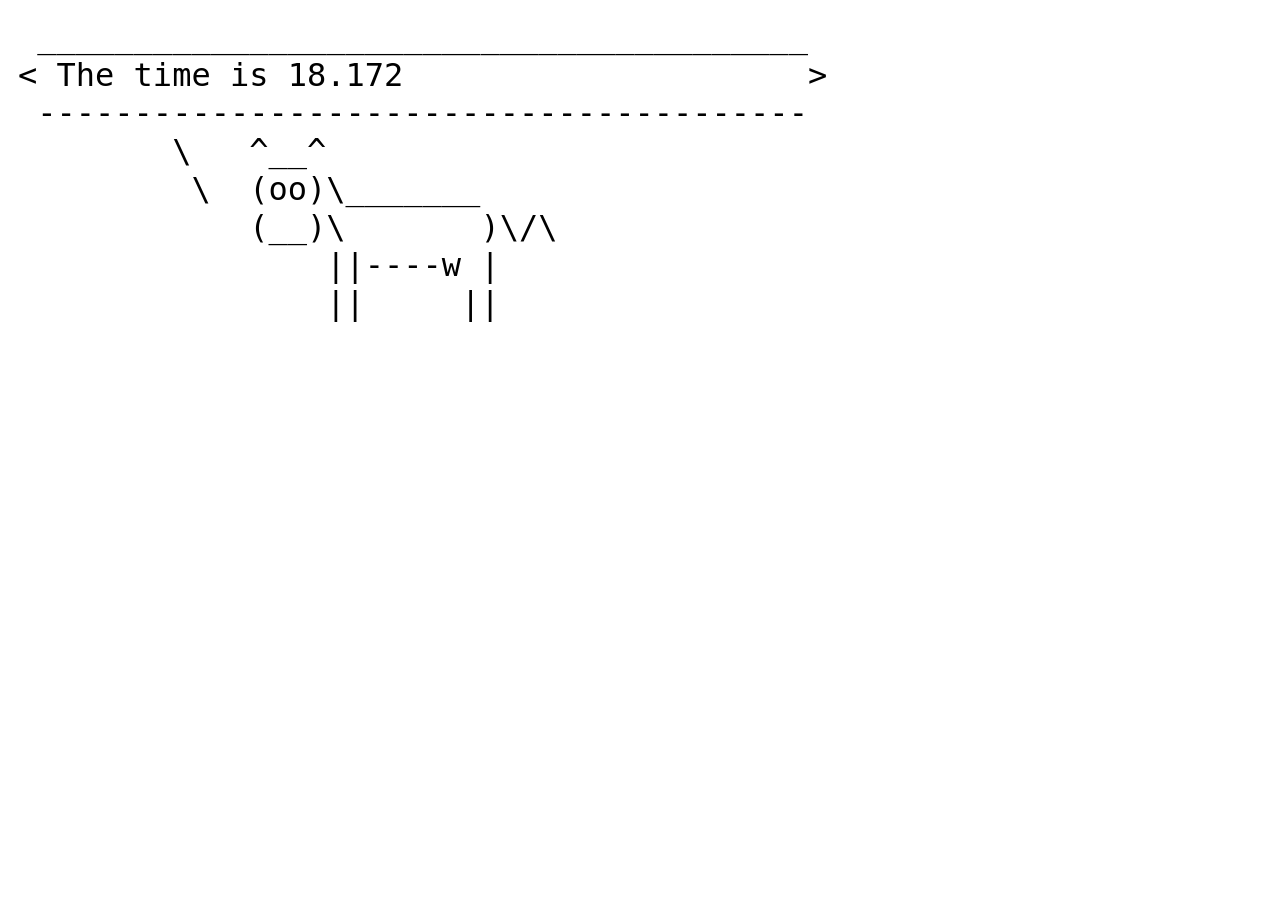
==== cowtime.html @ f07a4c35 "added cow time" ====
<html>
	<head></head>
	<body style="padding:10px">
		<p style="white-space:pre;font-family:Monaco, monospace;font-size:2em"> ________________________________________
< The time is <span id="kstime"></span>                     >
 ----------------------------------------
        \   ^__^
         \  (oo)\_______
            (__)\       )\/\
                ||----w |	
                ||     ||
		</p>
		<script>
		function updateTime(){
				var currentdate = new Date();
				var currentTime = ((currentdate.getHours()*60*60+currentdate.getMinutes()*60+currentdate.getSeconds())/1000);
				if(currentTime<10){
					currentTime = " "+currentTime.toString();
				}
				if(currentTime.toString().length <= 2) {
					currentTime = currentTime+".";
				}
				currentTime = currentTime.toString().padEnd(6,'0');
				document.getElementById("kstime").innerHTML = currentTime;
				document.title = "The cow says the time is "+currentTime+"ks";
			 }
			 updateTime();
			 var x = setInterval(updateTime, 100);
		</script>
	</body>
</html>
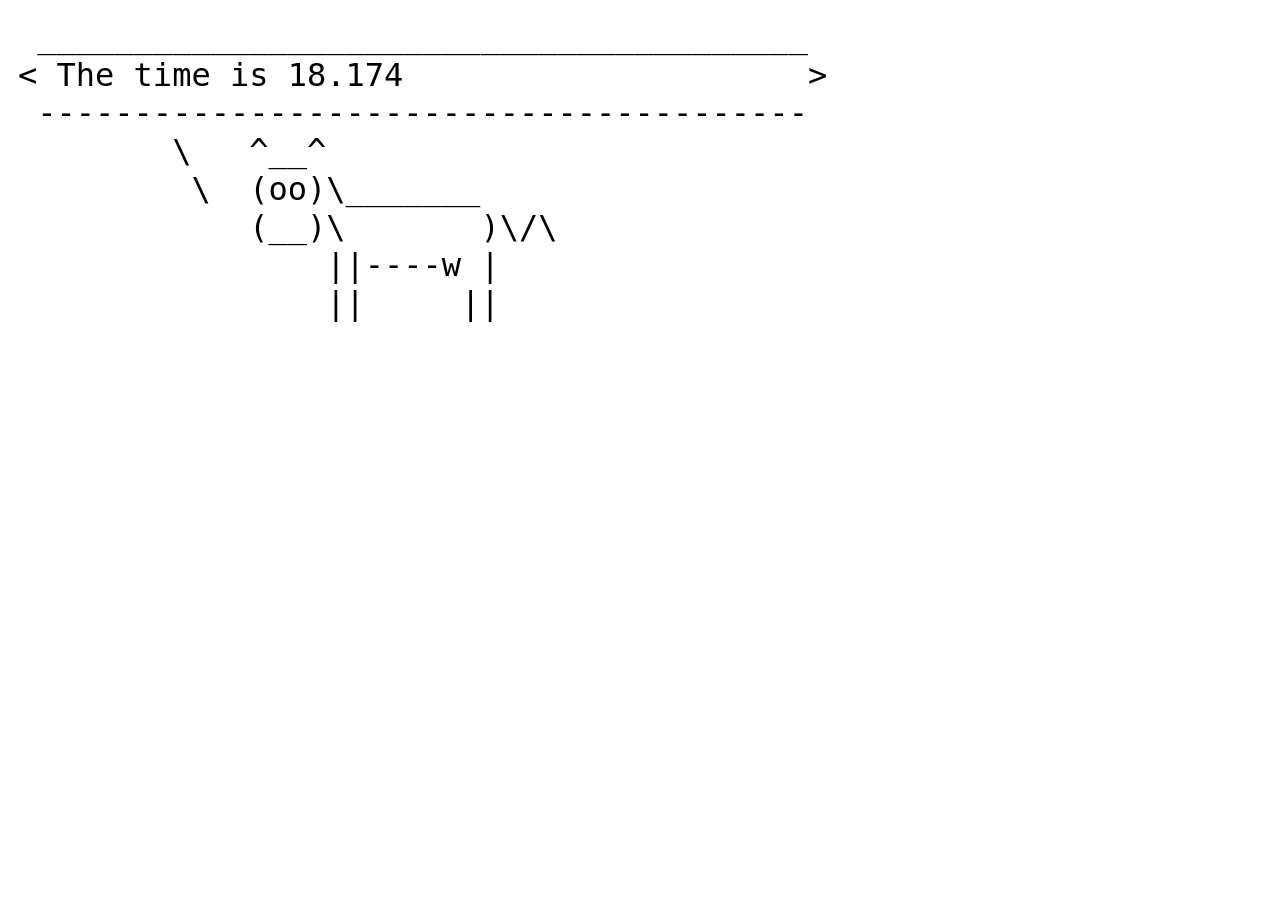
==== commit 6cba4376: "made more interactive" ====
--- a/cowtime.html
+++ b/cowtime.html
@@ -2,12 +2,12 @@
 	<head></head>
 	<body style="padding:10px">
 		<p style="white-space:pre;font-family:Monaco, monospace;font-size:2em"> ________________________________________
-< The time is <span id="kstime"></span>                     >
+< <span id="cowWords">The time is <span id="kstime"></span>                    </span> >
  ----------------------------------------
         \   ^__^
          \  (oo)\_______
             (__)\       )\/\
-                ||----w |	
+                ||----<a onclick="ow()" style="text-decoration:none;color:black;" href="#">w</a> |	
                 ||     ||
 		</p>
 		<script>
@@ -26,6 +26,16 @@
 			 }
 			 updateTime();
 			 var x = setInterval(updateTime, 100);
+		function ow(){
+			var yes = "That's me utters!";
+			document.getElementById("cowWords").innerHTML = yes.padEnd(38);
+			setTimeout(function (){
+
+				document.getElementById("cowWords").innerHTML = "The time is <span id=\"kstime\"> 0.000</span>                    ";
+				updateTime();
+			}, 5000);
+			
+		}
 		</script>
 	</body>
 </html>
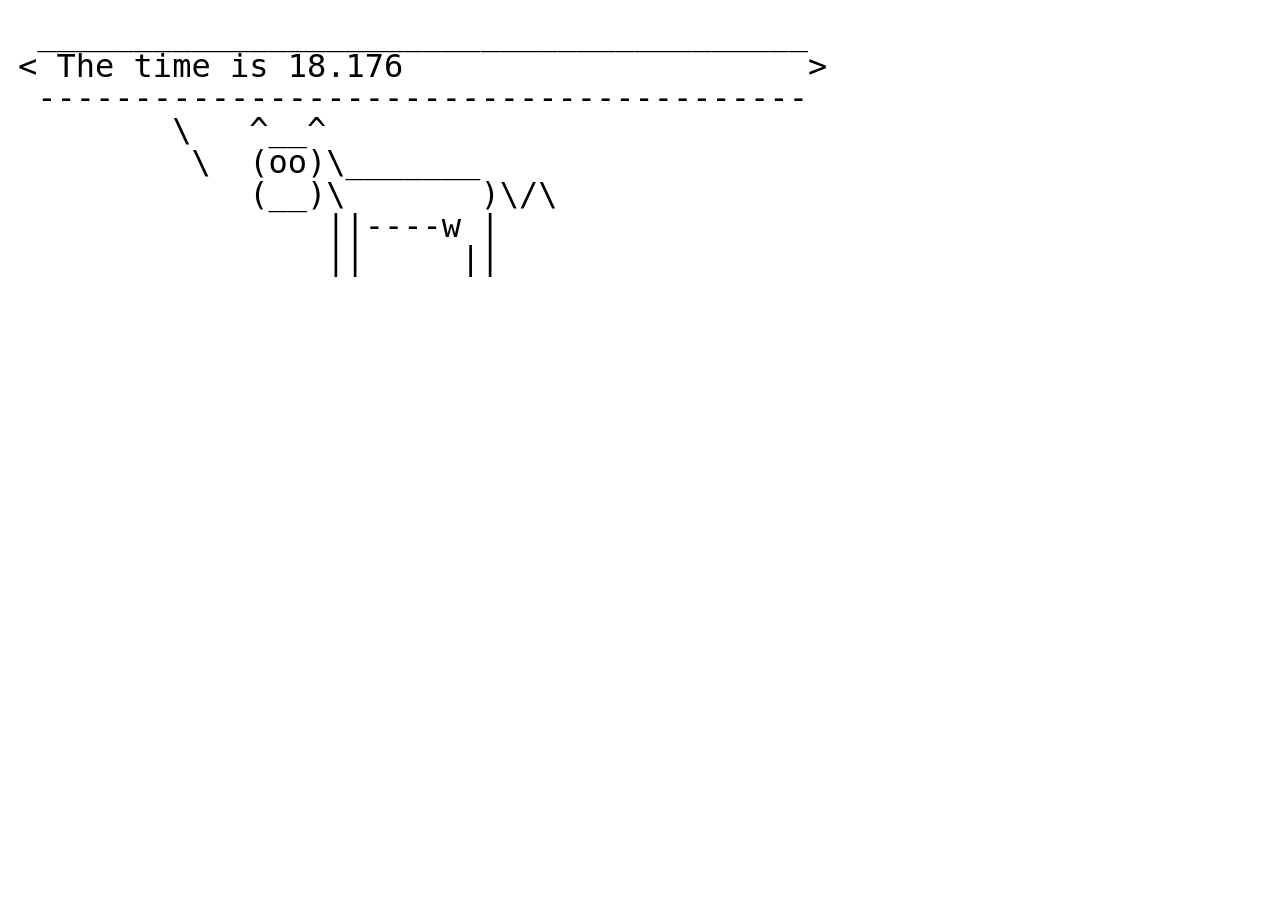
==== commit 89298828: "fixed line height" ====
--- a/cowtime.html
+++ b/cowtime.html
@@ -1,7 +1,7 @@
 <html>
 	<head></head>
 	<body style="padding:10px">
-		<p style="white-space:pre;font-family:Monaco, monospace;font-size:2em"> ________________________________________
+		<p style="white-space:pre;font-family:Monaco, monospace;font-size:2em; line-height:1em;"> ________________________________________
 < <span id="cowWords">The time is <span id="kstime"></span>                    </span> >
  ----------------------------------------
         \   ^__^
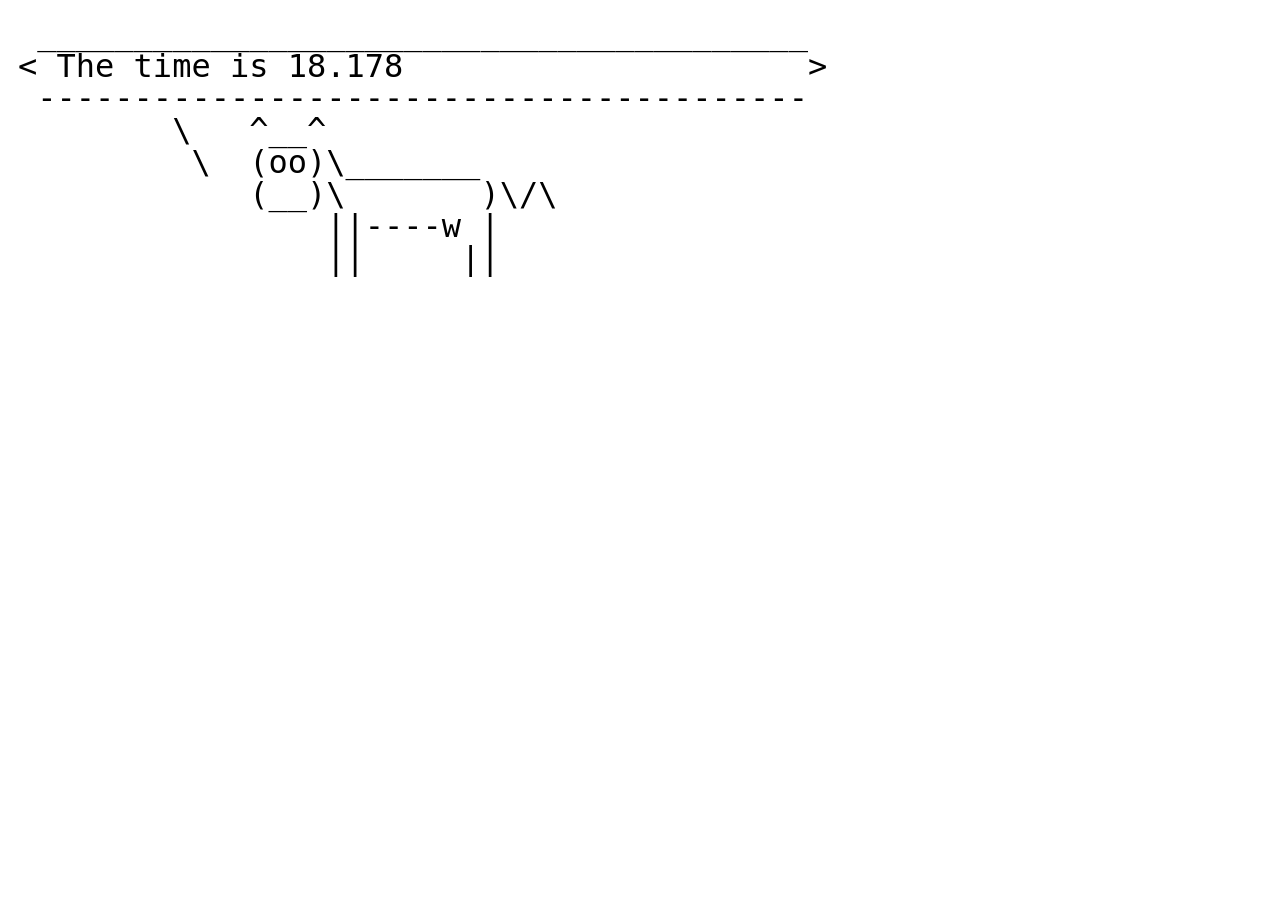
==== commit e8376961: "more interactive" ====
--- a/cowtime.html
+++ b/cowtime.html
@@ -4,9 +4,9 @@
 		<p style="white-space:pre;font-family:Monaco, monospace;font-size:2em; line-height:1em;"> ________________________________________
 < <span id="cowWords">The time is <span id="kstime"></span>                    </span> >
  ----------------------------------------
-        \   ^__^
-         \  (oo)\_______
-            (__)\       )\/\
+        \   <a onclick="ears()" style="text-decoration:none;color:black;" href="#">^__^</a>
+         \  (<a onclick="eyes()" style="text-decoration:none;color:black;" href="#">oo</a>)\_______
+            (__)\       )<a onclick="tail()" style="text-decoration:none;color:black;" href="#">\/\</a>
                 ||----<a onclick="ow()" style="text-decoration:none;color:black;" href="#">w</a> |	
                 ||     ||
 		</p>
@@ -34,7 +34,33 @@
 				document.getElementById("cowWords").innerHTML = "The time is <span id=\"kstime\"> 0.000</span>                    ";
 				updateTime();
 			}, 5000);
-			
+		}
+		function tail(){
+			var yes = "That's me tail!";
+			document.getElementById("cowWords").innerHTML = yes.padEnd(38);
+			setTimeout(function (){
+
+				document.getElementById("cowWords").innerHTML = "The time is <span id=\"kstime\"> 0.000</span>                    ";
+				updateTime();
+			}, 5000);
+		}
+		function eyes(){
+			var yes = "That's me eyes!";
+			document.getElementById("cowWords").innerHTML = yes.padEnd(38);
+			setTimeout(function (){
+
+				document.getElementById("cowWords").innerHTML = "The time is <span id=\"kstime\"> 0.000</span>                    ";
+				updateTime();
+			}, 5000);
+		}
+		function ears(){
+			var yes = "That's me ears!";
+			document.getElementById("cowWords").innerHTML = yes.padEnd(38);
+			setTimeout(function (){
+
+				document.getElementById("cowWords").innerHTML = "The time is <span id=\"kstime\"> 0.000</span>                    ";
+				updateTime();
+			}, 5000);
 		}
 		</script>
 	</body>
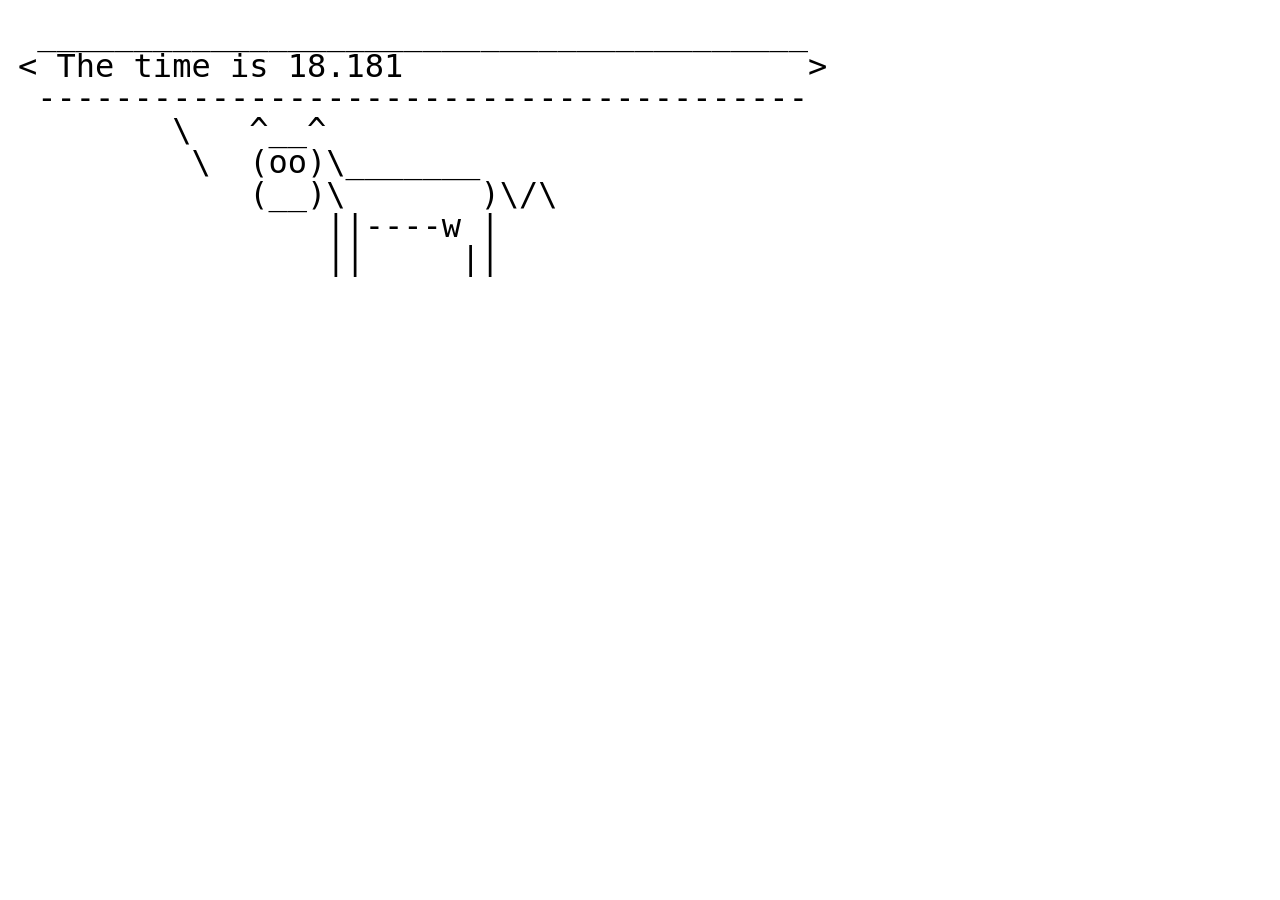
==== commit e0535ba7: "added sleepsort" ====
--- a/cowtime.html
+++ b/cowtime.html
@@ -30,37 +30,34 @@
 			var yes = "That's me utters!";
 			document.getElementById("cowWords").innerHTML = yes.padEnd(38);
 			setTimeout(function (){
-
-				document.getElementById("cowWords").innerHTML = "The time is <span id=\"kstime\"> 0.000</span>                    ";
-				updateTime();
+				reset();
 			}, 5000);
 		}
 		function tail(){
 			var yes = "That's me tail!";
 			document.getElementById("cowWords").innerHTML = yes.padEnd(38);
 			setTimeout(function (){
-
-				document.getElementById("cowWords").innerHTML = "The time is <span id=\"kstime\"> 0.000</span>                    ";
-				updateTime();
+				reset();
 			}, 5000);
 		}
 		function eyes(){
 			var yes = "That's me eyes!";
 			document.getElementById("cowWords").innerHTML = yes.padEnd(38);
 			setTimeout(function (){
-
-				document.getElementById("cowWords").innerHTML = "The time is <span id=\"kstime\"> 0.000</span>                    ";
-				updateTime();
+				reset();
 			}, 5000);
 		}
 		function ears(){
 			var yes = "That's me ears!";
 			document.getElementById("cowWords").innerHTML = yes.padEnd(38);
 			setTimeout(function (){
-
-				document.getElementById("cowWords").innerHTML = "The time is <span id=\"kstime\"> 0.000</span>                    ";
-				updateTime();
+				reset();
 			}, 5000);
+		}
+		
+		function reset(){
+			document.getElementById("cowWords").innerHTML = "The time is <span id=\"kstime\"> 0.000</span>                    ";
+			updateTime();
 		}
 		</script>
 	</body>
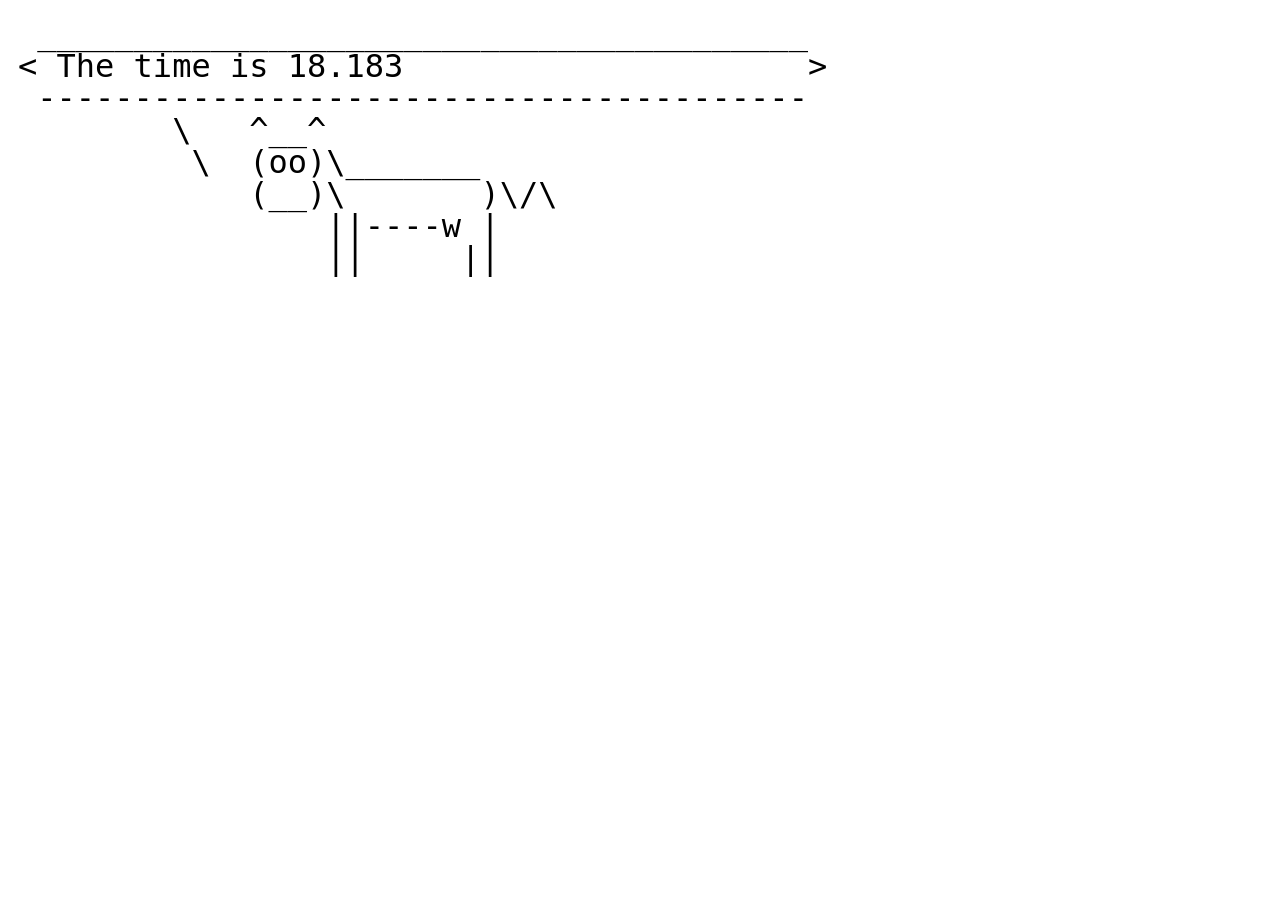
==== commit c317576e: "fixed viewports" ====
--- a/cowtime.html
+++ b/cowtime.html
@@ -1,5 +1,7 @@
 <html>
-	<head></head>
+	<head><p>
+		<meta name="viewport" content="width=device-width, initial-scale=1">
+	</p></head>
 	<body style="padding:10px">
 		<p style="white-space:pre;font-family:Monaco, monospace;font-size:2em; line-height:1em;"> ________________________________________
 < <span id="cowWords">The time is <span id="kstime"></span>                    </span> >
